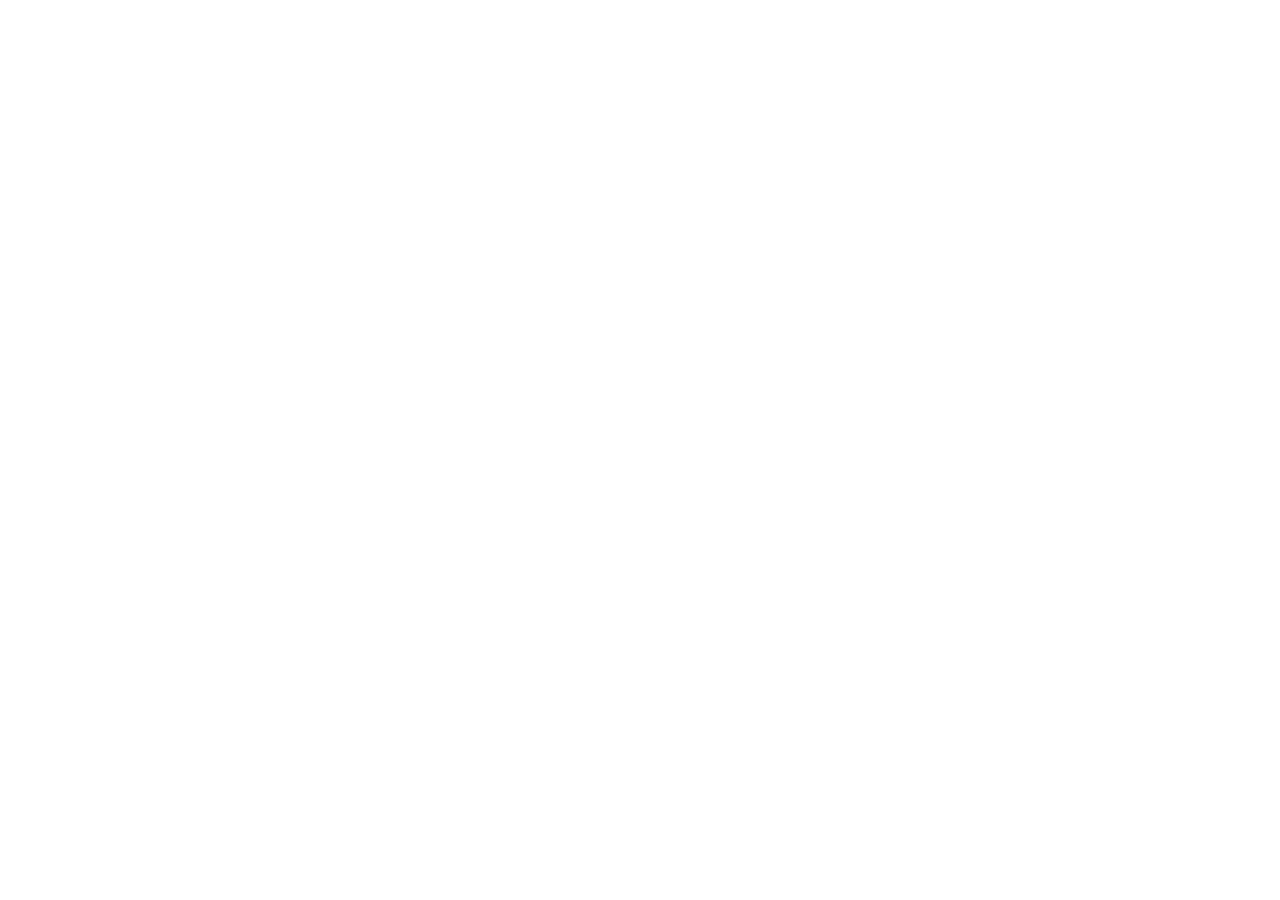
==== website/index.html @ 319bdd6c "Start van Website" ====
<!DOCTYPE html>
<html lang="nl">
    <head>
        <link rel="stylesheet" href="css/style.css">
        <title>Nationale Gamemuseum</title>
    </head>
    <body>
        <article>
        </article>
    </body>
</html>
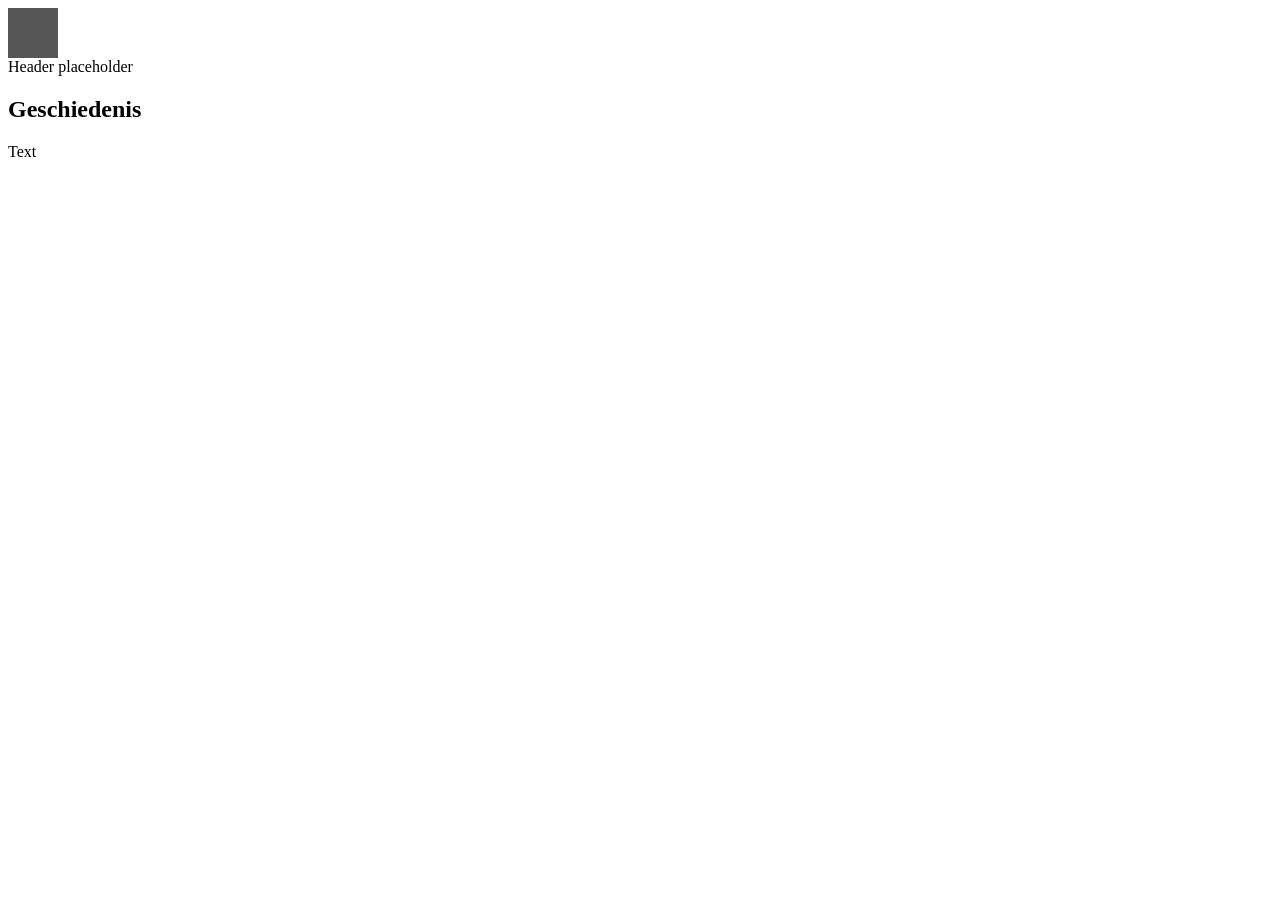
==== commit 79d9a63e: "Messing around" ====
--- a/website/index.html
+++ b/website/index.html
@@ -1,11 +1,30 @@
 <!DOCTYPE html>
-<html lang="nl">
-    <head>
-        <link rel="stylesheet" href="css/style.css">
-        <title>Nationale Gamemuseum</title>
-    </head>
-    <body>
-        <article>
-        </article>
-    </body>
+<html lang="en">
+<head>
+    <meta charset="UTF-8">
+    <meta http-equiv="X-UA-Compatible" content="IE=edge">
+    <meta name="viewport" content="width=device-width, initial-scale=1.0">
+    <link rel="stylesheet" href="CSS/style.css">
+    <title>Nationaal Gamemuseum</title>
+    <style>
+        .square {
+          height: 50px;
+          width: 50px;
+          background-color: #555;
+        }
+    </style>
+</head>
+<body>
+    <header>
+        <div class="square"></div>
+        Header placeholder
+    </header>
+    <article>
+        <h1>Geschiedenis</h1>
+        <p>
+            Text
+        </p>
+        <h1></h1>
+    </article>
+</body>
 </html>
